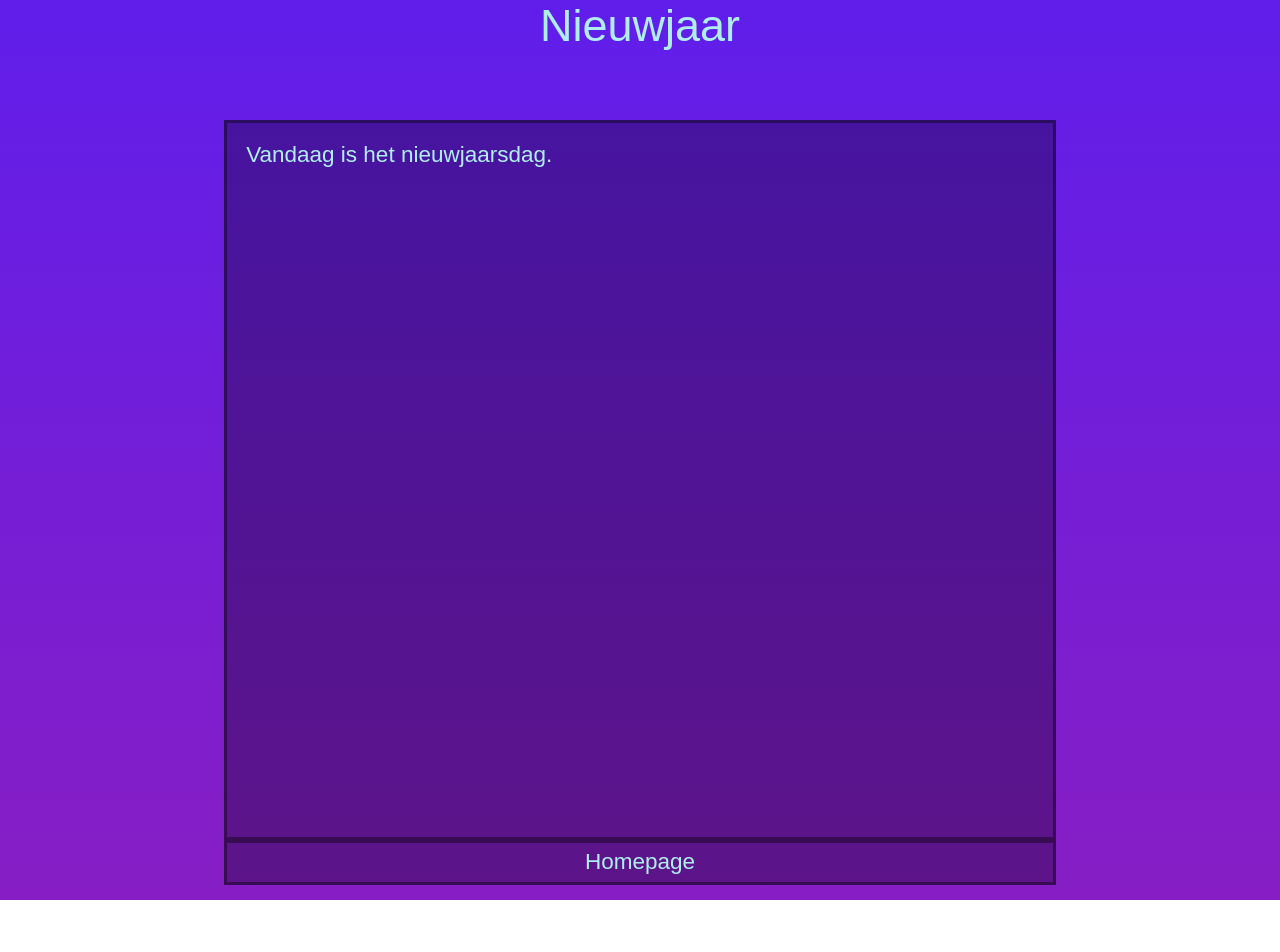
==== Files/Pages/nieuwjaar.html @ 98d37b26 "Add files via upload" ====
<!DOCTYPE html>
<html lang="en">
    <head>
        <meta charset="utf-8">
        <meta name="viewport" content="width=device-width, initial-scale=1.0">
        <title>Template</title>
        <link rel="stylesheet" href="stylesheet.css">
        <script src="https://code.jquery.com/jquery-3.6.0.min.js"></script>
        <script type="text/javascript" src="script.js"></script>
    </head>
    <body>
        <div id="bg"></div>
        <main>
            <section>
                <p id="subject"></p>
                <div class="container">
                    <div class="box">
                        <p id="text">
                            Vandaag is het nieuwjaarsdag.
                        </p>
                    </div>
                    <button onclick="goto('../../index.html')" class="homebtn">Homepage</button>
                </div>
            </section>
        </main>
    </body>
</html>
---- Files/Pages/stylesheet.css ----
/* Main setup */
* {
    margin: 0%;
    padding: 0%;
    font-family: sans-serif;
    position: relative;
    color: black;
    box-sizing: border-box;
    color: paleturquoise;
    -webkit-user-select: none;
    user-select: none;
    font-size: 2.5vh;
}
#bg {
    width: 100%;
    height: 100vh;
    background-image: linear-gradient(rgba(0, 0, 255, 0.3), rgba(128, 0, 128, 0.3)), url('../Images/chill.png');
    background-color: blueviolet;
    background-size: cover;
    position: fixed;
}
body {
    overflow: hidden;
}
.container {
    width: 100%;
    height: 100vh;
    display: flex;
    flex-wrap: wrap;
    align-items: center;
    justify-content: center;
    flex-direction: column;
}
#subject {
    height: 5%;
    width: 100%;
    font-size: 5vh;
    text-align: center;
}
#subject::first-letter {
    text-transform: capitalize;
}
#error {
    height: 5%;
    width: 100%;
    font-size: 5vh;
    text-align: center;
}

/* Text */
.box {
    width: 65%;
    height: 80%;
    border-width: 5px;
    background-color: rgba(0, 0, 0, 0.3);
    border: rgba(0, 0, 0, 0.4);
    border-style: solid;
    padding: 1.5%;
    align-self: center;
    display: flex;
    flex-wrap: wrap;
    justify-items: flex-start;
    flex-direction: column;
}

/* Links */
a {
    text-decoration: none;
    color: paleturquoise;
}
a.animated {
    animation: focus 0.65s 1 normal forwards;
}
a.blurred {
    filter: blur(1.5px);
}
li {
    margin-left: 5%;
    padding: 0.5%;
    color: black;
}
ul {
    margin-top: 5%;
}

/* Buttons */
.homebtn {
    width: 65%;
    height: 5%;
    border-width: 5px;
    background-color: rgba(0, 0, 0, 0.3);
    border-top: 0%;
    border: rgba(0, 0, 0, 0.4);
    border-style: solid;
}
button:hover {
    cursor: pointer;
}

/* Animations */
@keyframes focus {
    from {
        font-size: 100%;
    }
    to {
        font-size: calc(100% + 10%);
    }
}
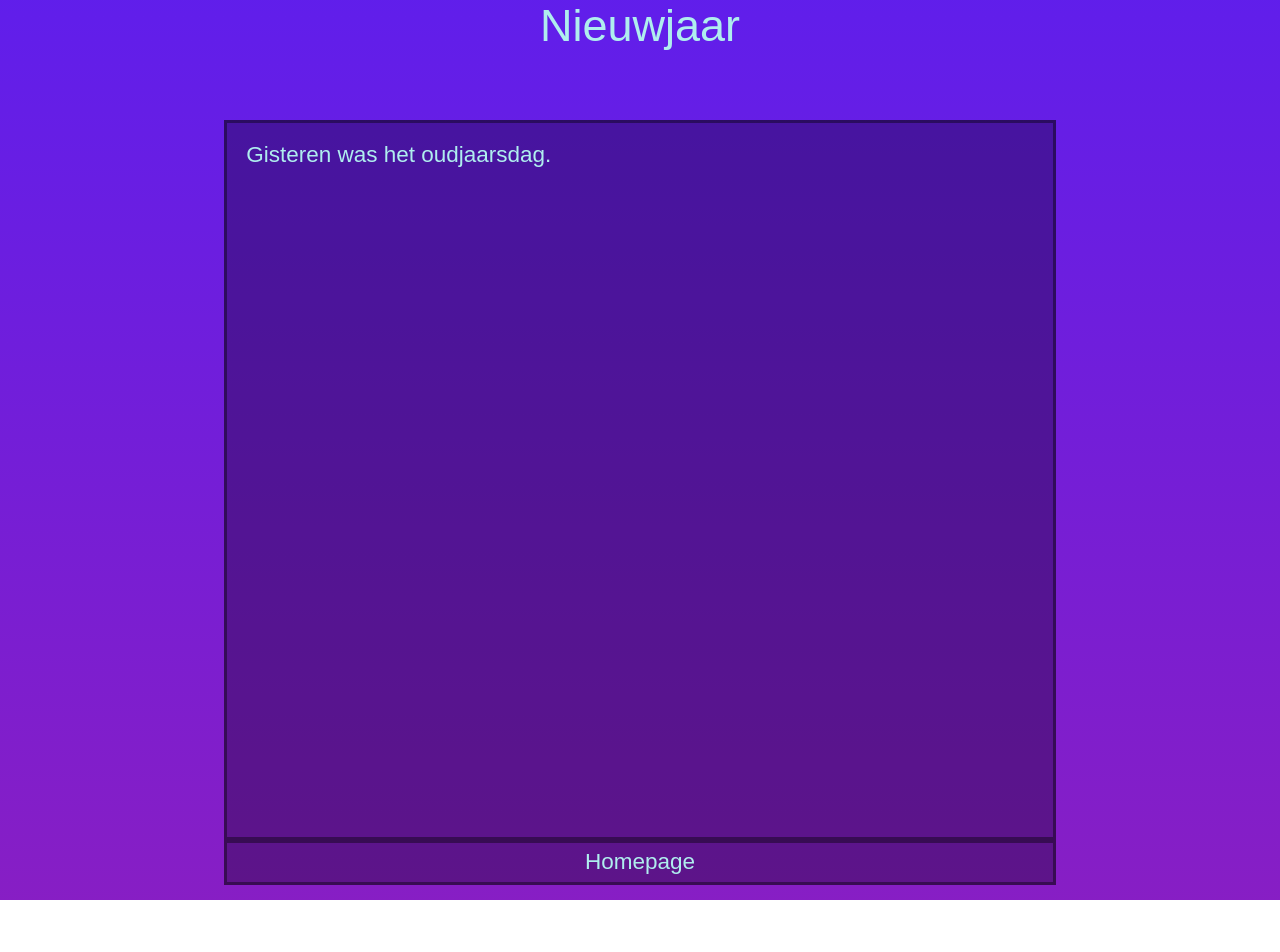
==== commit 3ce73e77: "Add files via upload" ====
--- a/Files/Pages/nieuwjaar.html
+++ b/Files/Pages/nieuwjaar.html
@@ -16,7 +16,7 @@
                 <div class="container">
                     <div class="box">
                         <p id="text">
-                            Vandaag is het nieuwjaarsdag.
+                            Gisteren was het oudjaarsdag.
                         </p>
                     </div>
                     <button onclick="goto('../../index.html')" class="homebtn">Homepage</button>
